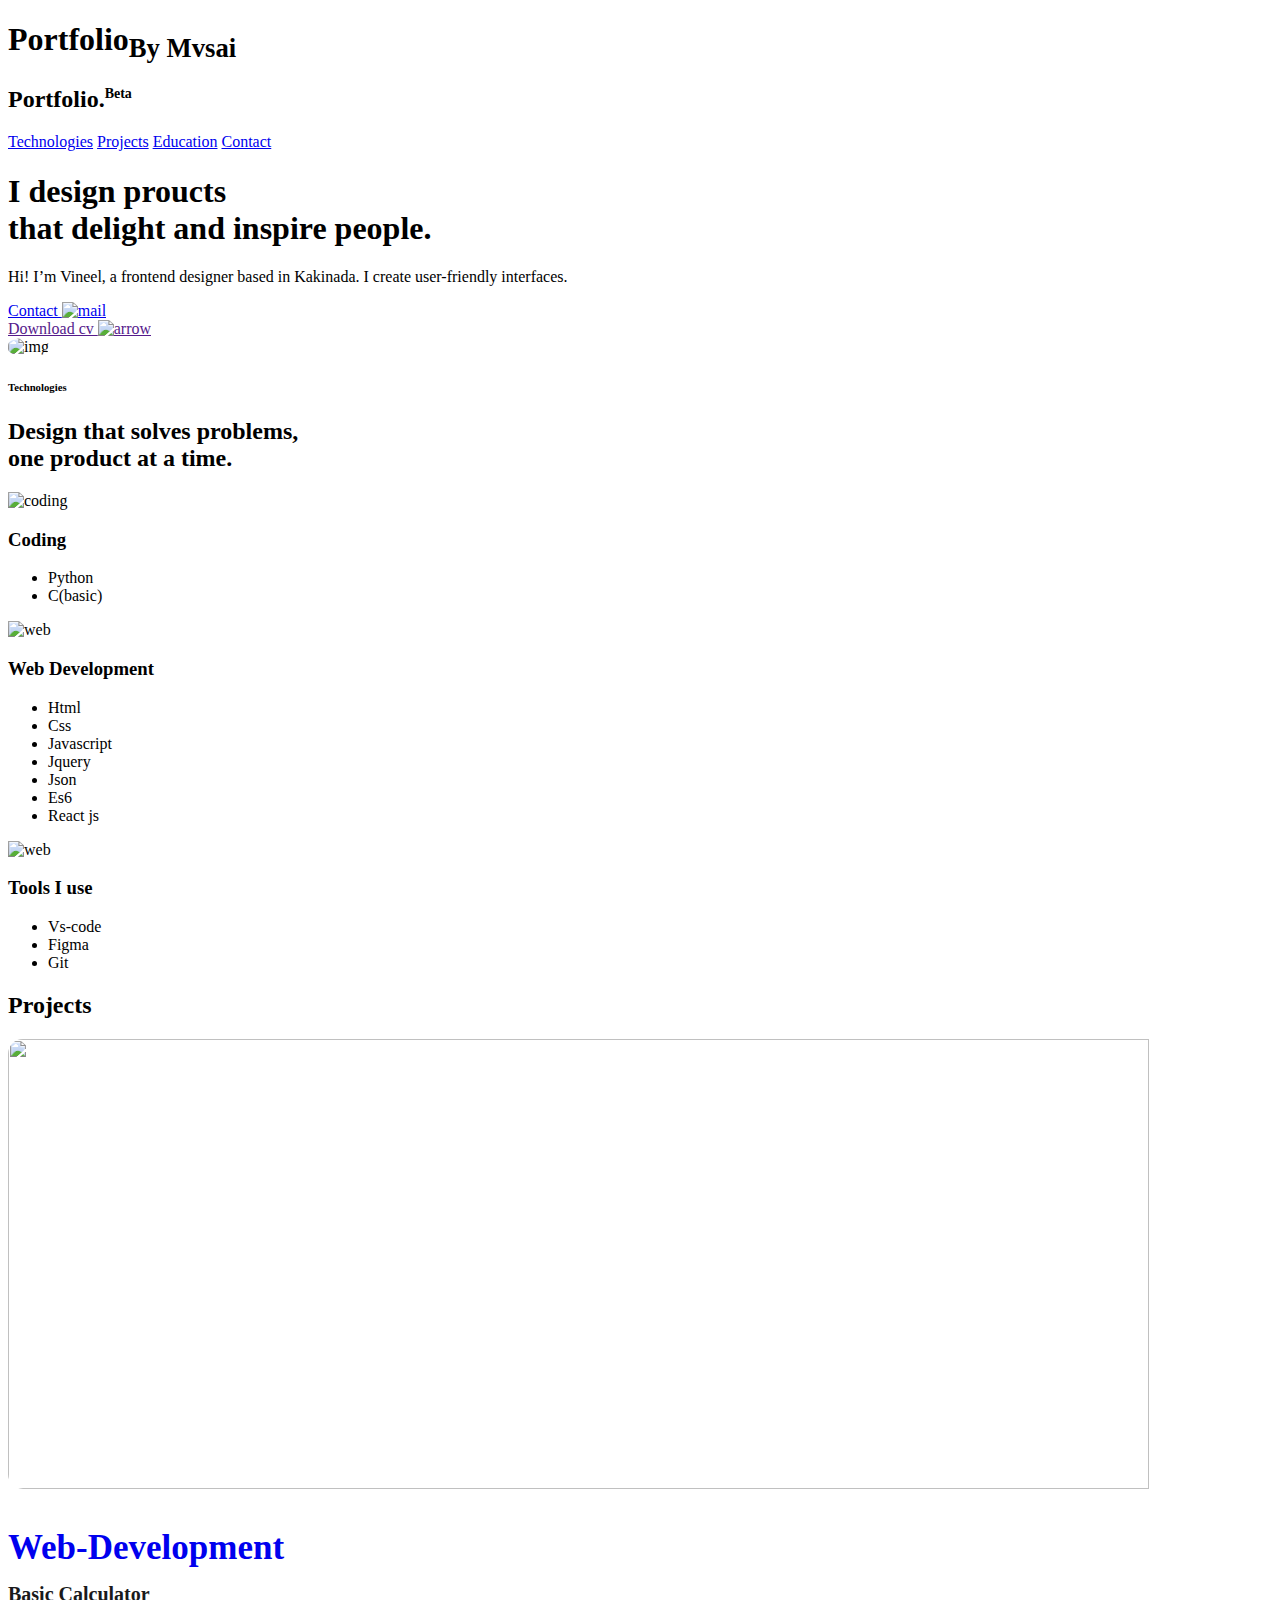
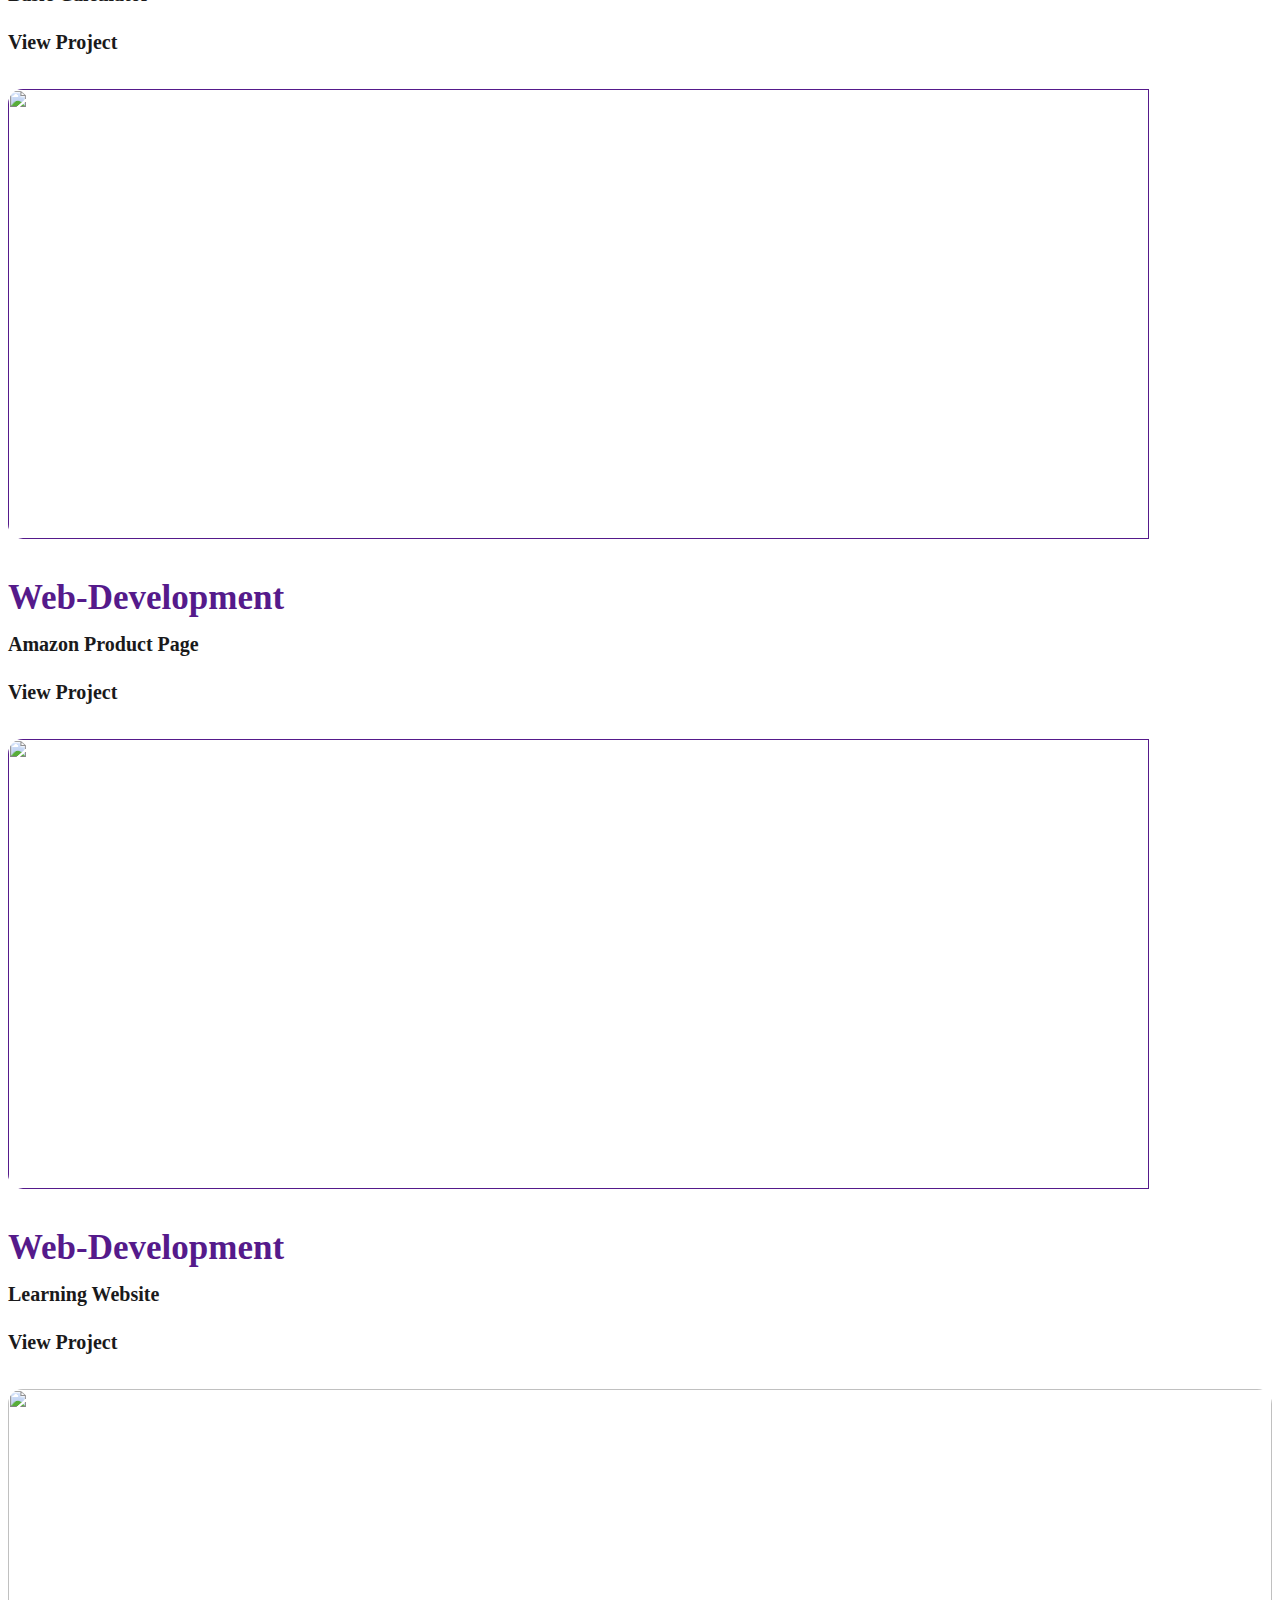
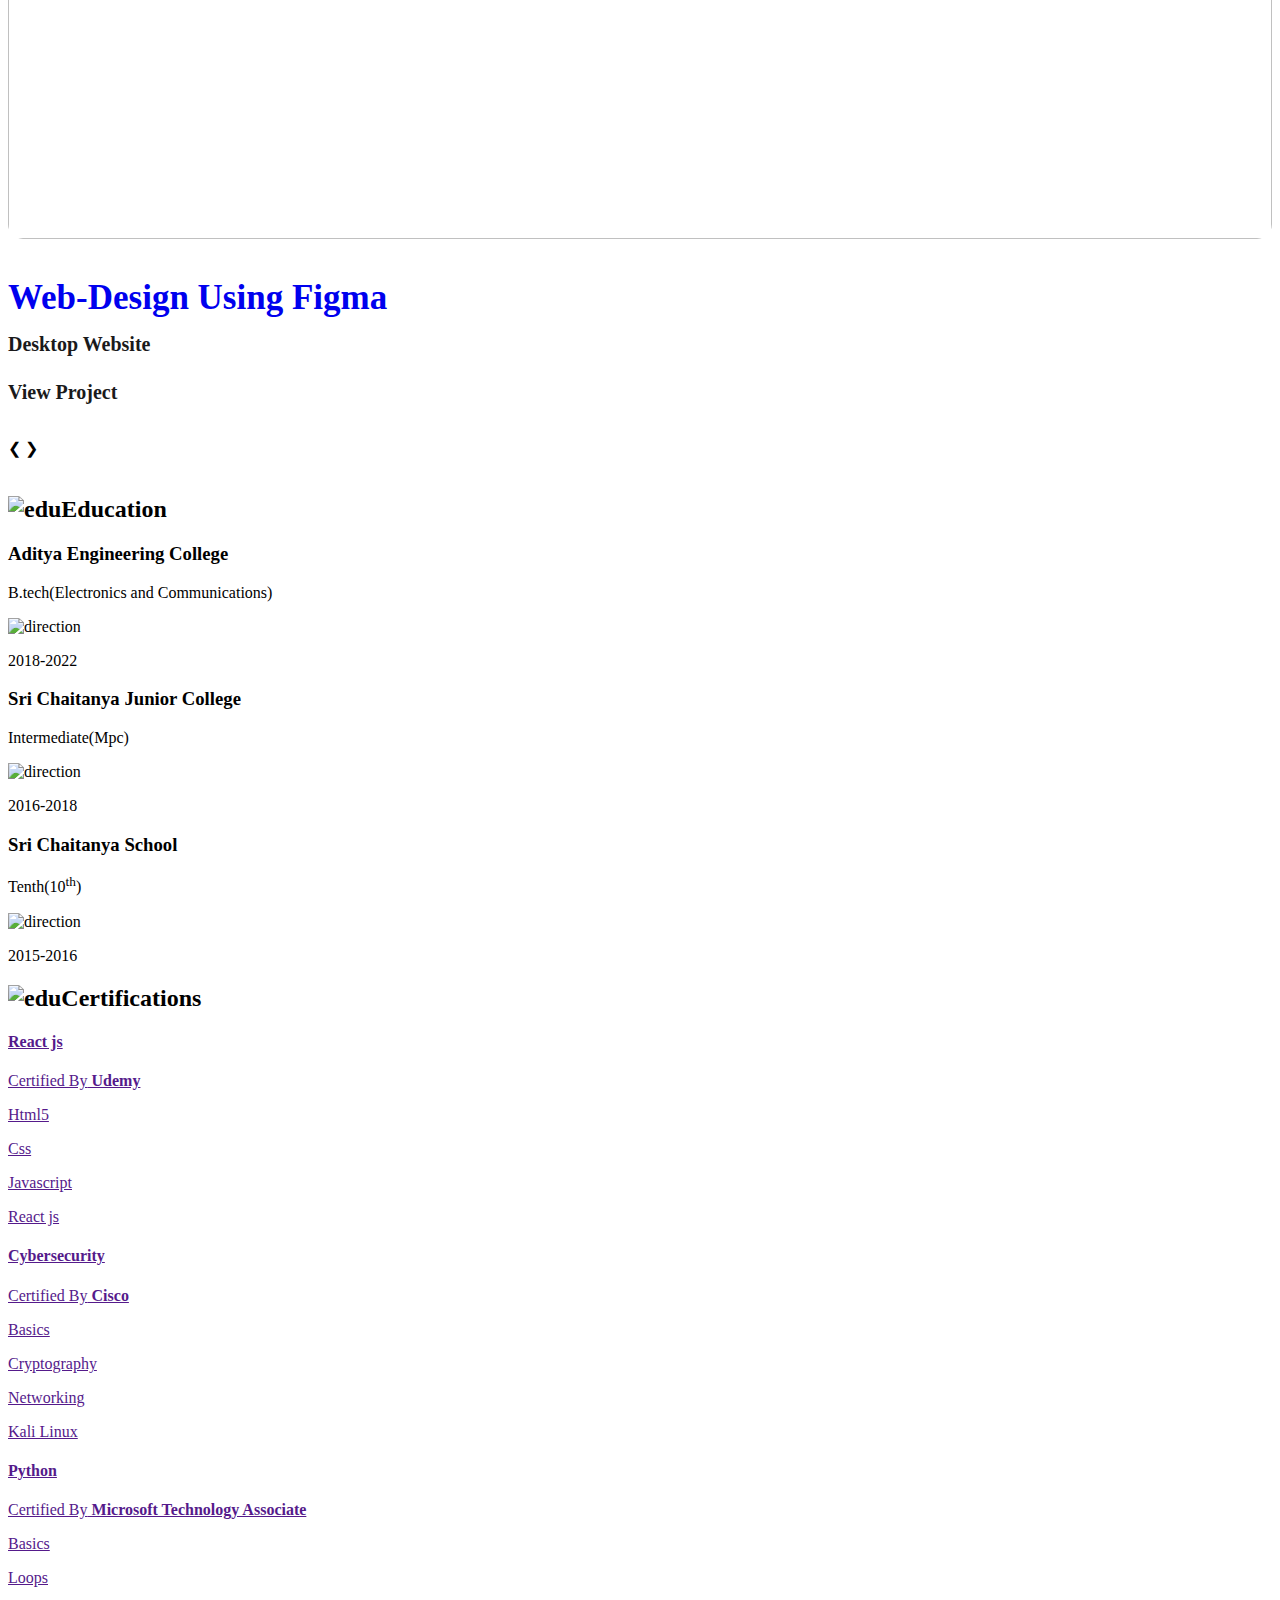
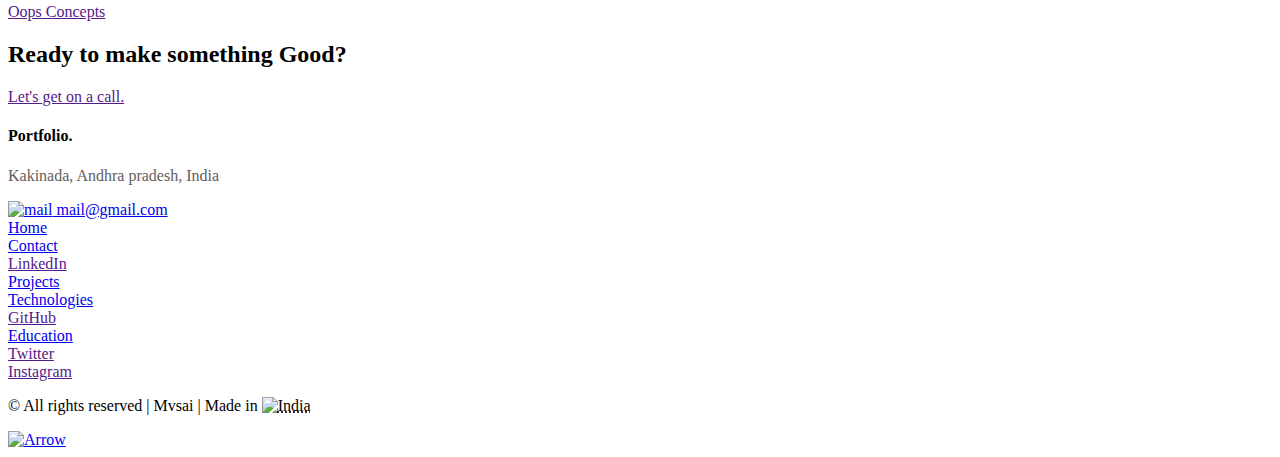
==== index.html @ 42e95835 "Rename finalproject.html to index.html" ====
<!DOCTYPE html>
<html lang="en">
    <head>
        <title>Meesala Vineel sai</title>
        <meta name="viewport" content="width=device-width,initial-scale=1.0">
        <meta charset="UTF-8">
        <script src="https://kit.fontawesome.com/dd541ecb03.js" crossorigin="anonymous"></script>
        <link href="finalproject.css" rel="stylesheet"  type="text/css">  
    </head>
    <body>
        <div id="loadpg" class="loadpage">
            <h1 class="loadname">Portfolio<sub>By Mvsai</sub></h1>
        </div>
        <div id="mainpage">
            <div id="wrapper-nav">
                <h2 id="logo">Portfolio.<sup style="font-size: 14px;">Beta</sup></h2>
                <nav id="Nav-menu">
                    <a href="#section2" class="Nav-Items">Technologies</a>
                    <a href="#projects" class="Nav-Items">Projects</a>
                    <a href="#education" class="Nav-Items">Education</a>
                    <a href="#Contact" class="Nav-Items">Contact</a>
                </nav>
            </div>
            <div class="Intro-section" id="section1">
                <div class="Intro-section-inner-wrap">
                    <div class="Intro-section-quote">
                        <h1>
                            <span class="Span">I design proucts</span>
                            <br>
                            that delight and inspire people.
                        </h1>
                        <p>Hi! I’m Vineel, a frontend designer based in Kakinada. I create user-friendly interfaces.
                        </p>
                       <div class="contact-wrap">
                            <div class="contact-btn-shape"> <a href="mailto:Mvsai8790@gmail" class="contact-Btn">Contact <img src="./svg folder/mail.svg" alt="mail"></a></div>
                            <div class="cv-btn-shape"><a href="" download="./" class="File-download">Download cv <img src="./svg folder/arrow.svg" alt="arrow"></a></div>
                       </div>
                    </div>
                    <div class="Intro-section-image">
                        <img src="./images/mvsaiphoto.png" alt="img" style="width:100%
                        ;height:470px;object-fit:contain;border-radius: 40%" class="Profile-Image">
                    </div>
                </div>
            </div>
            <div class="Intro-section2" id="section2">
                <div class="quote-wrapper">
                    <div class="intro-Head-style">
                        <h6>Technologies</h6>
                    </div>
                    <div class="quote-style">
                        <h2>Design that solves problems, <br>one product at a time.</h2>
                    </div>
                </div>
                <div class="Techs-wrapper">
                    <div class="Tech-inner-wrapper">
                        <div class="Techs">
                            <img src="./svg folder/coding.svg" alt="coding" style="width: 120px;height: 120px;">
                            <h3>Coding</h3>
                            <ul>
                                <li>Python</li>
                                <li>C(basic)</li>
                            </ul>
                        </div>
                        <div class="Techs">
                            <img src="./svg folder/web.svg" alt="web" style="width: 120px;height: 120px;">
                            <h3>Web Development</h3>
                            <ul>
                                <li>Html</li>
                                <li>Css</li>
                                <li>Javascript</li>
                                <li>Jquery</li>
                                <li>Json</li>
                                <li>Es6</li>
                                <li>React js</li>
                            </ul>
                        </div>
                        <div class="Techs">
                            <img src="./svg folder/vscode.svg" alt="web" style="width: 120px;height: 120px;">
                            <h3>Tools I use</h3>
                            <ul>
                                <li>Vs-code</li>
                                <li>Figma</li>
                                <li>Git</li>
                            </ul>
                        </div>
                    </div>
                </div>
            </div>
            <div class="section3-wrapper" id="projects">
                <div class="project-heading">
                    <h2>Projects</h2>
                </div>
                <div class="slideshow-container">
                    <div class="mySlides fade">
                      <a href="cal.html" style="text-decoration: none;"><img src="./images/project1.jpg" width="95%" height="450px" style="border-radius: 15px;">
                      <div class="text">
                        <h3 style="font-size: 35px;">Web-Development</h3>
                        <p style="font-size: 20px;color: rgb(26, 26, 27);transform: translateY(-20px);font-weight: 700;">Basic Calculator</p>
                        <p style="font-size: 20px;color: rgb(26, 26, 27);transform: translateY(-15px);font-weight: 700;">View Project</p>
                    </div>
                </a>
                    </div>
                    
                    <div class="mySlides fade">
                        <a href="" style="text-decoration: none;"><img src="./images/project2.jpg" width="95%" height="450px"  style="border-radius: 15px;">
                            <div class="text">
                              <h3 style="font-size: 35px;">Web-Development</h3>
                              <p style="font-size: 20px;color: rgb(26, 26, 27);transform: translateY(-20px);font-weight: 700;">Amazon Product Page</p>
                              <p style="font-size: 20px;color: rgb(26, 26, 27);transform: translateY(-15px);font-weight: 700;">View Project</p>
                          </div>
                      </a>
                    </div>
                    
                    <div class="mySlides fade">
                        <a href="" style="text-decoration: none;"><img src="./images/project3.jpg" width="95%" height="450px"  style="border-radius: 15px;">
                            <div class="text">
                              <h3 style="font-size: 35px;">Web-Development</h3>
                              <p style="font-size: 20px;color: rgb(26, 26, 27);transform: translateY(-20px);font-weight: 700;">Learning Website</p>
                              <p style="font-size: 20px;color: rgb(26, 26, 27);transform: translateY(-15px);font-weight: 700;">View Project</p>
                          </div>
                      </a>
                    </div>
                    <div class="mySlides fade">
                        <a href="https://www.figma.com/file/9H2WIvvLanacQ97VSWDqyE/demo1?node-id=0%3A1" style="text-decoration: none;"><img src="./images/project2.jpg" width="100%" height="450px"  style="border-radius: 15px;">
                            <div class="text">
                              <h3 style="font-size: 35px;">Web-Design Using Figma</h3>
                              <p style="font-size: 20px;color: rgb(26, 26, 27);transform: translateY(-20px);font-weight: 700;">Desktop Website</p>
                              <p style="font-size: 20px;color: rgb(26, 26, 27);transform: translateY(-15px);font-weight: 700;">View Project</p>
                          </div>
                      </a>
                    </div>
                    
                    <a class="prev" onclick="plusSlides(-1)">&#10094;</a>
                    <a class="next" onclick="plusSlides(1)">&#10095;</a>
                    
                    </div>
                    <br>
                    
                    <div style="text-align:center">
                      <span class="dot" onclick="currentSlide(1)"></span> 
                      <span class="dot" onclick="currentSlide(2)"></span> 
                      <span class="dot" onclick="currentSlide(3)"></span> 
                    </div>
            </div>
            <div class="section4-wrapper" id="education">
                <h2><img class="Edu-logo" src="./svg folder/edu.svg" alt="edu" width="70px" height="70px">Education</h2>
                <div class="Edu-Wrapper">
                    <div class="Education-box">
                        <h3>Aditya Engineering College</h3>
                        <div class="Eduction">
                            <p  class="Edu-Class">B.tech(Electronics and Communications)</p>
                            <img class="Direct" src="./images/direction.png" alt="direction" width="20px" height="20px">
                            <p class="Edu-Year">2018-2022<p>
                        </div>
                    </div>
                    <div class="Education-box">
                        <h3>Sri Chaitanya Junior College</h3>
                        <div class="Eduction">
                            <p  class="Edu-Class">Intermediate(Mpc)</p>
                            <img class="Direct" src="./images/direction.png" alt="direction" width="20px" height="20px">
                            <p class="Edu-Year">2016-2018<p>
                        </div>
                    </div>
                    <div class="Education-box">
                        <h3>Sri Chaitanya School</h3>
                        <div class="Eduction">
                            <p  class="Edu-Class">Tenth(10<sup>th</sup>)</p>
                            <img class="Direct" src="./images/direction.png" alt="direction" width="20px" height="20px">
                            <p class="Edu-Year">2015-2016<p>
                        </div>
                    </div>
                </div>
                <h2><img class="Edu-logo" src="./svg folder/certificate.svg" alt="edu" width="70px" height="70px">Certifications</h2>
                <div class="Certi-box">
                    <div class="Certificate c1">
                        <a href="">
                            <div class="Inner-wrapper-cert">
                                <h4 class="Heading">React js</h4>
                                <p class="para">Certified By<b> Udemy</b></p>
                                <p class="Chapters">Html5</p>
                                <p class="Chapters">Css</p>
                                <p class="Chapters">Javascript</p>
                                <p class="Chapters">React js</p>
                            </div>
                        </a>
                    </div>
                    <div class="Certificate c2">
                        <a href="">
                            <div class="Inner-wrapper-cert">
                                <h4 class="Heading">Cybersecurity</h4>
                                <p class="para">Certified By<b> Cisco</b></p>
                                <p class="Chapters">Basics</p>
                                <p class="Chapters">Cryptography</p>
                                <p class="Chapters">Networking</p>
                                <p class="Chapters">Kali Linux</p>
                            </div>
                        </a>
                    </div>
                    <div class="Certificate c3">
                       <a href="">
                        <div class="Inner-wrapper-cert">
                            <h4 class="Heading">Python</h4>
                            <p class="para">Certified By<b> Microsoft Technology Associate</b></p>
                            <p class="Chapters">Basics</p>
                            <p class="Chapters">Loops</p>
                            <p class="Chapters">Oops Concepts</p>
                        </div>
                       </a>
                    </div>
                </div>
            </div>
            <div class="Contact-section" id="Contact">
                <h2 class="textHead">Ready to make something Good?</h2>
                <a  class="Text2"href="">
                <span class="text2">Let's get on a call.</span>   
                </a>
                <div class="footerLogo">
                    <h4>Portfolio.</h4>
                    <p style="color: #635d5d;">Kakinada, Andhra pradesh, India</p>
                    <a aria-current="page" href="mailto:Mvsai8790@gmail"><img class="Maillogo" src="./svg folder/mail.svg" width="30" height="30" alt="mail"> mail@gmail.com</a>
                </div>
                <div class="Flexbox">
                    <div class="inner-flex-items t1">
                        <div class="Link-style"><a href="finalproject.html">Home</a></div>
                        <div class="Link-style"><a href="mailto:Mvsai8790@gmail:">Contact</a></div>
                        <div class="Link-style"><a href="">LinkedIn</a></div>
                    </div>
                    <div class="inner-flex-items t2">
                        <div class="Link-style"><a href="#projects">Projects</a></div>
                        <div class="Link-style"><a  href="#section2">Technologies</a></div>
                        <div class="Link-style"><a href="">GitHub</a></div>
                    </div>
                    <div class="inner-flex-items t3">
                        <div class="Link-style"><a href="#education">Education</a></div>
                        <div class="Link-style"><a href="">Twitter</a></div>
                        <div class="Link-style"><a href="">Instagram</a></div>
                    </div>
                </div>
                <div>
                    <footer>
                        <p> &copy; All rights reserved | Mvsai | Made in <abbr title="India"><img src="./svg folder/india.svg" alt="India" width="30" height="30"></abbr></p>
                    </footer>
                </div>
            </div>
        </div>
        <div class="arrow-btn">
            <a href="#section1"><img class="img" src="./svg folder/UpwardArrow.svg" alt="Arrow" width="25px" height="25px"></a>
        </div>
        <script src="finalproject.js"></script>
    </body>
</html>
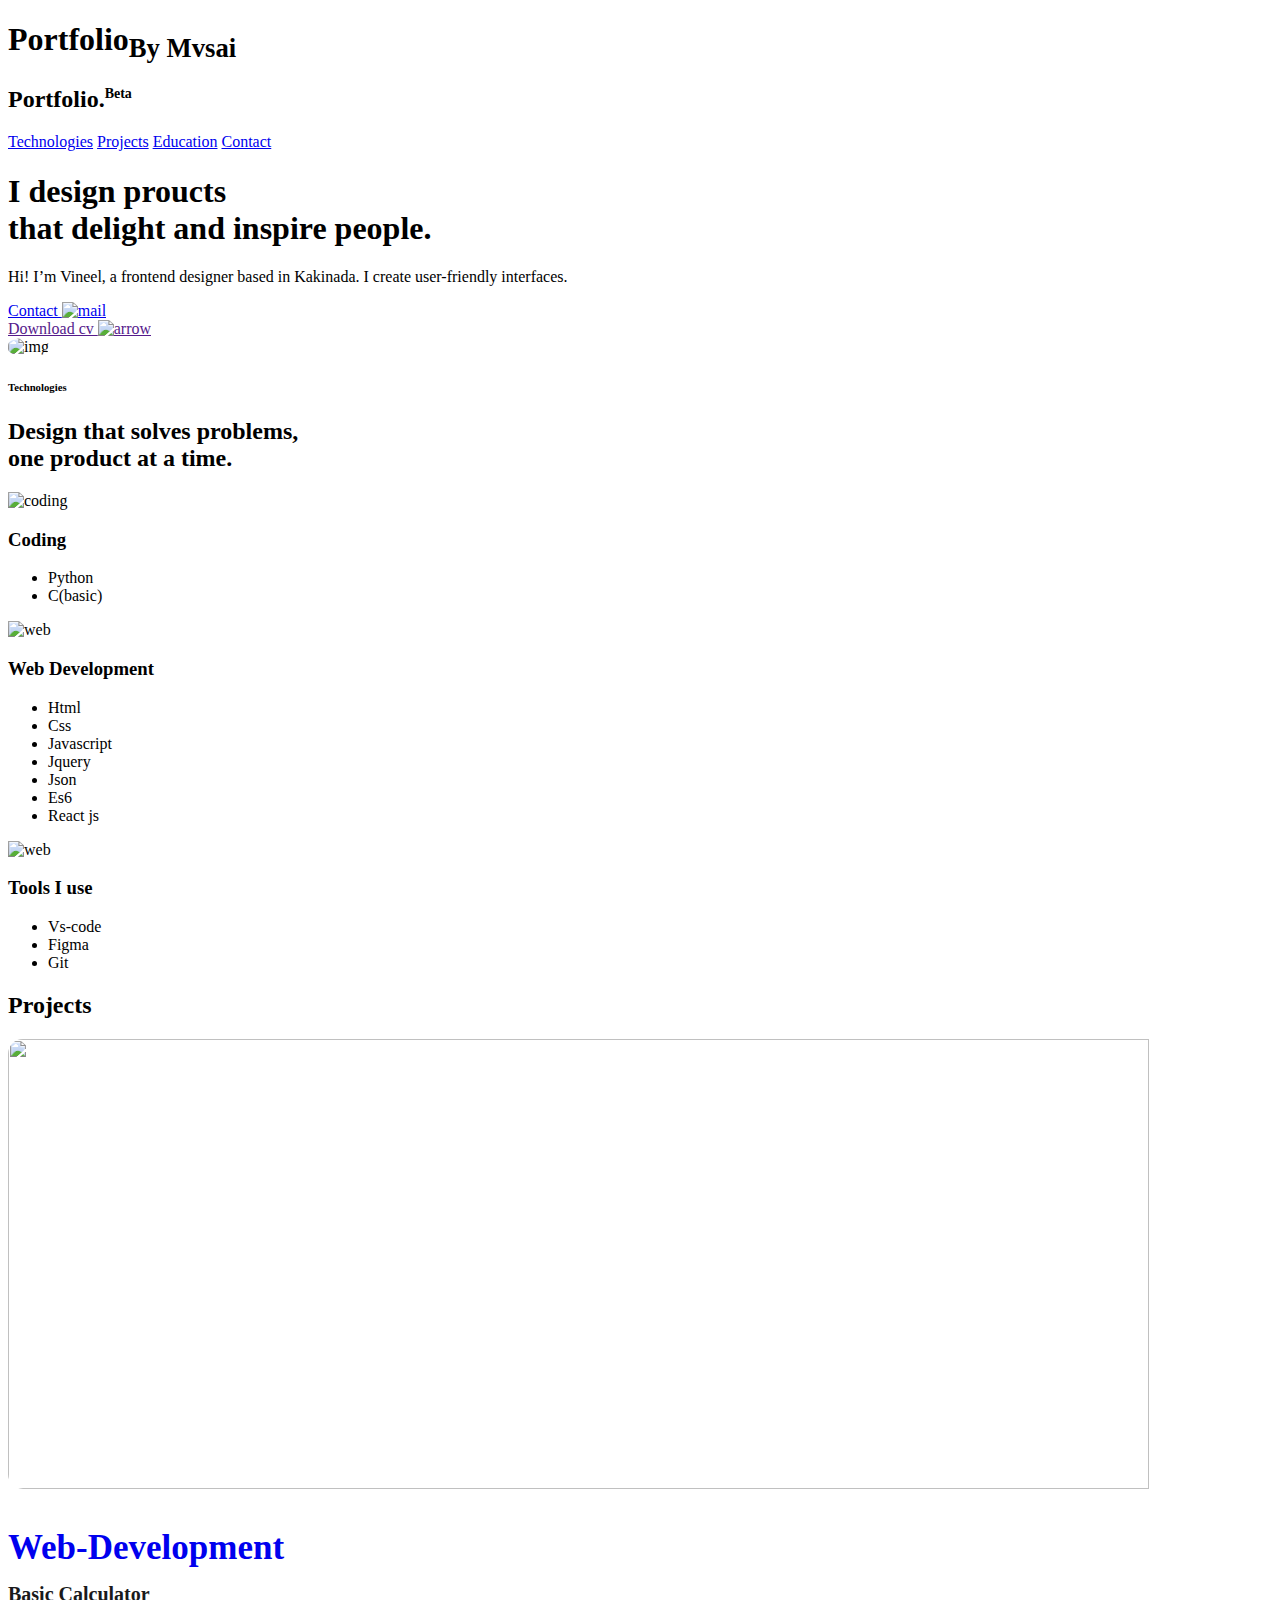
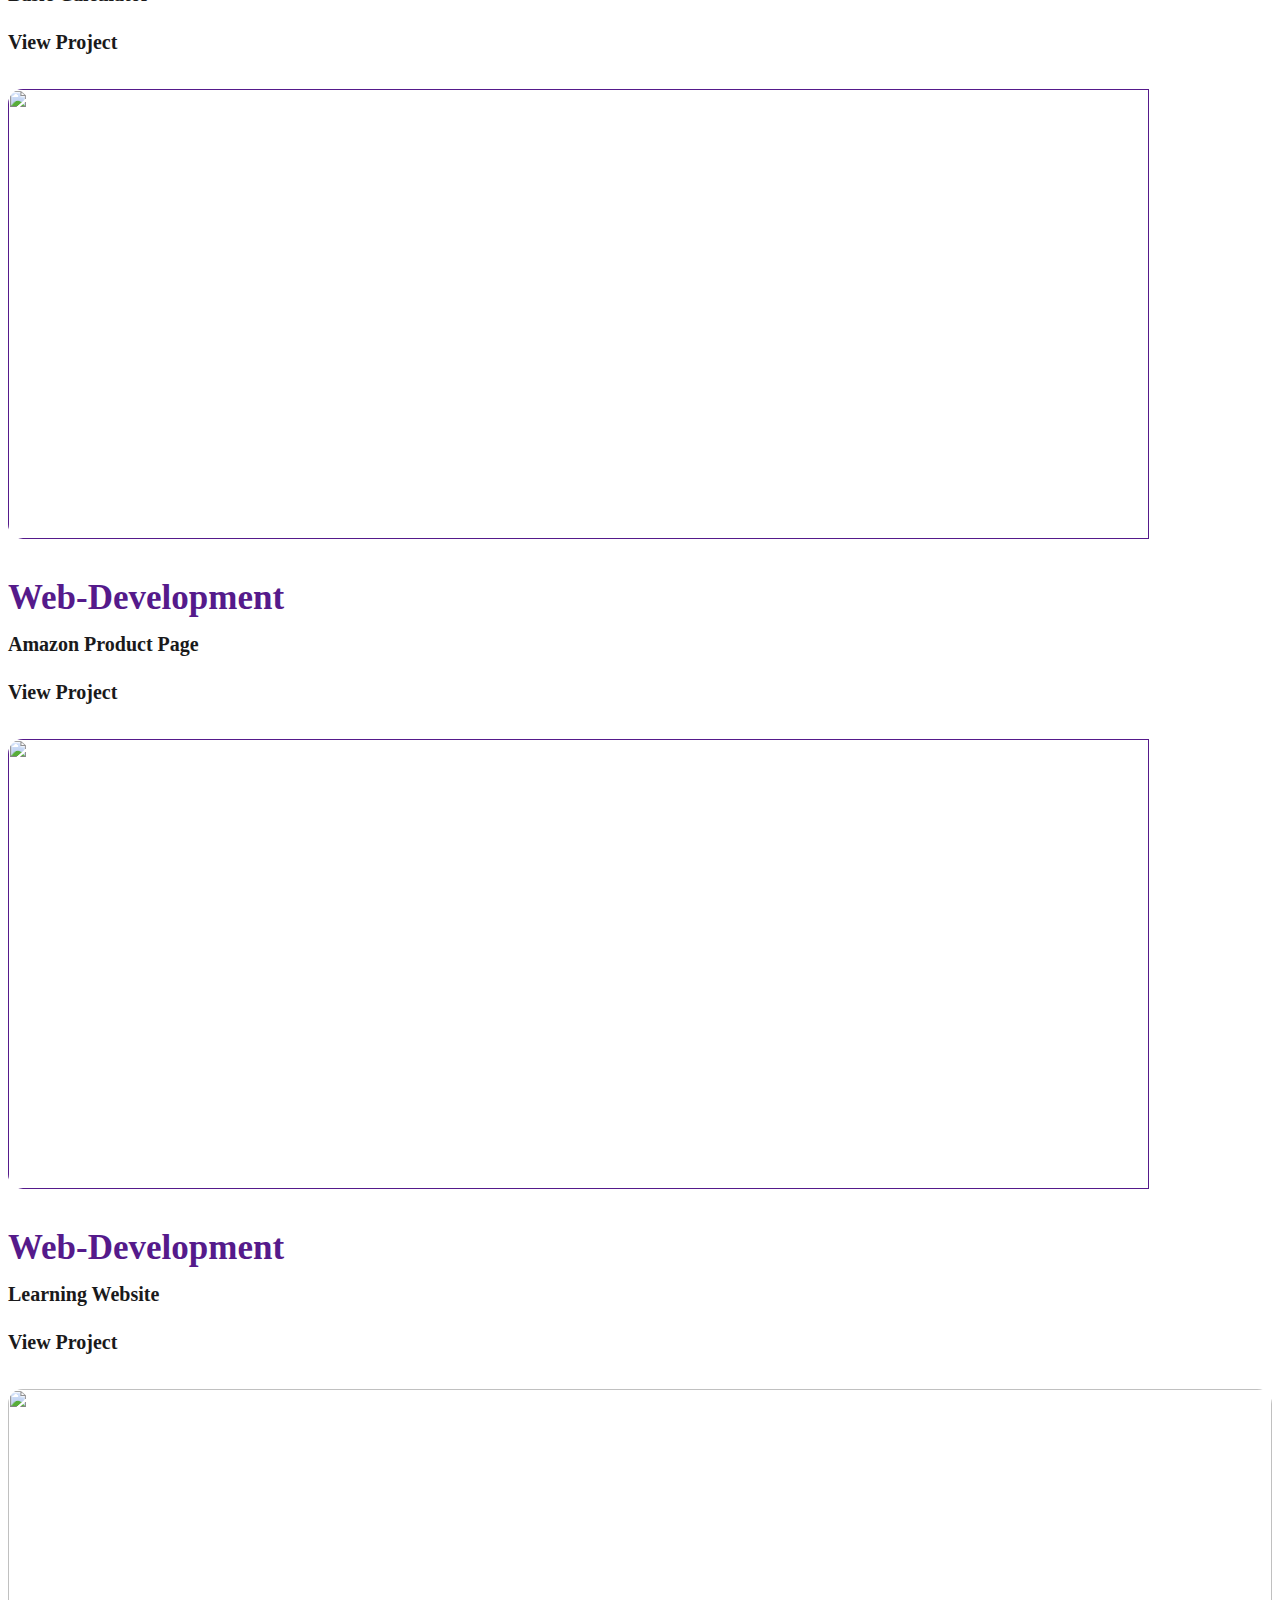
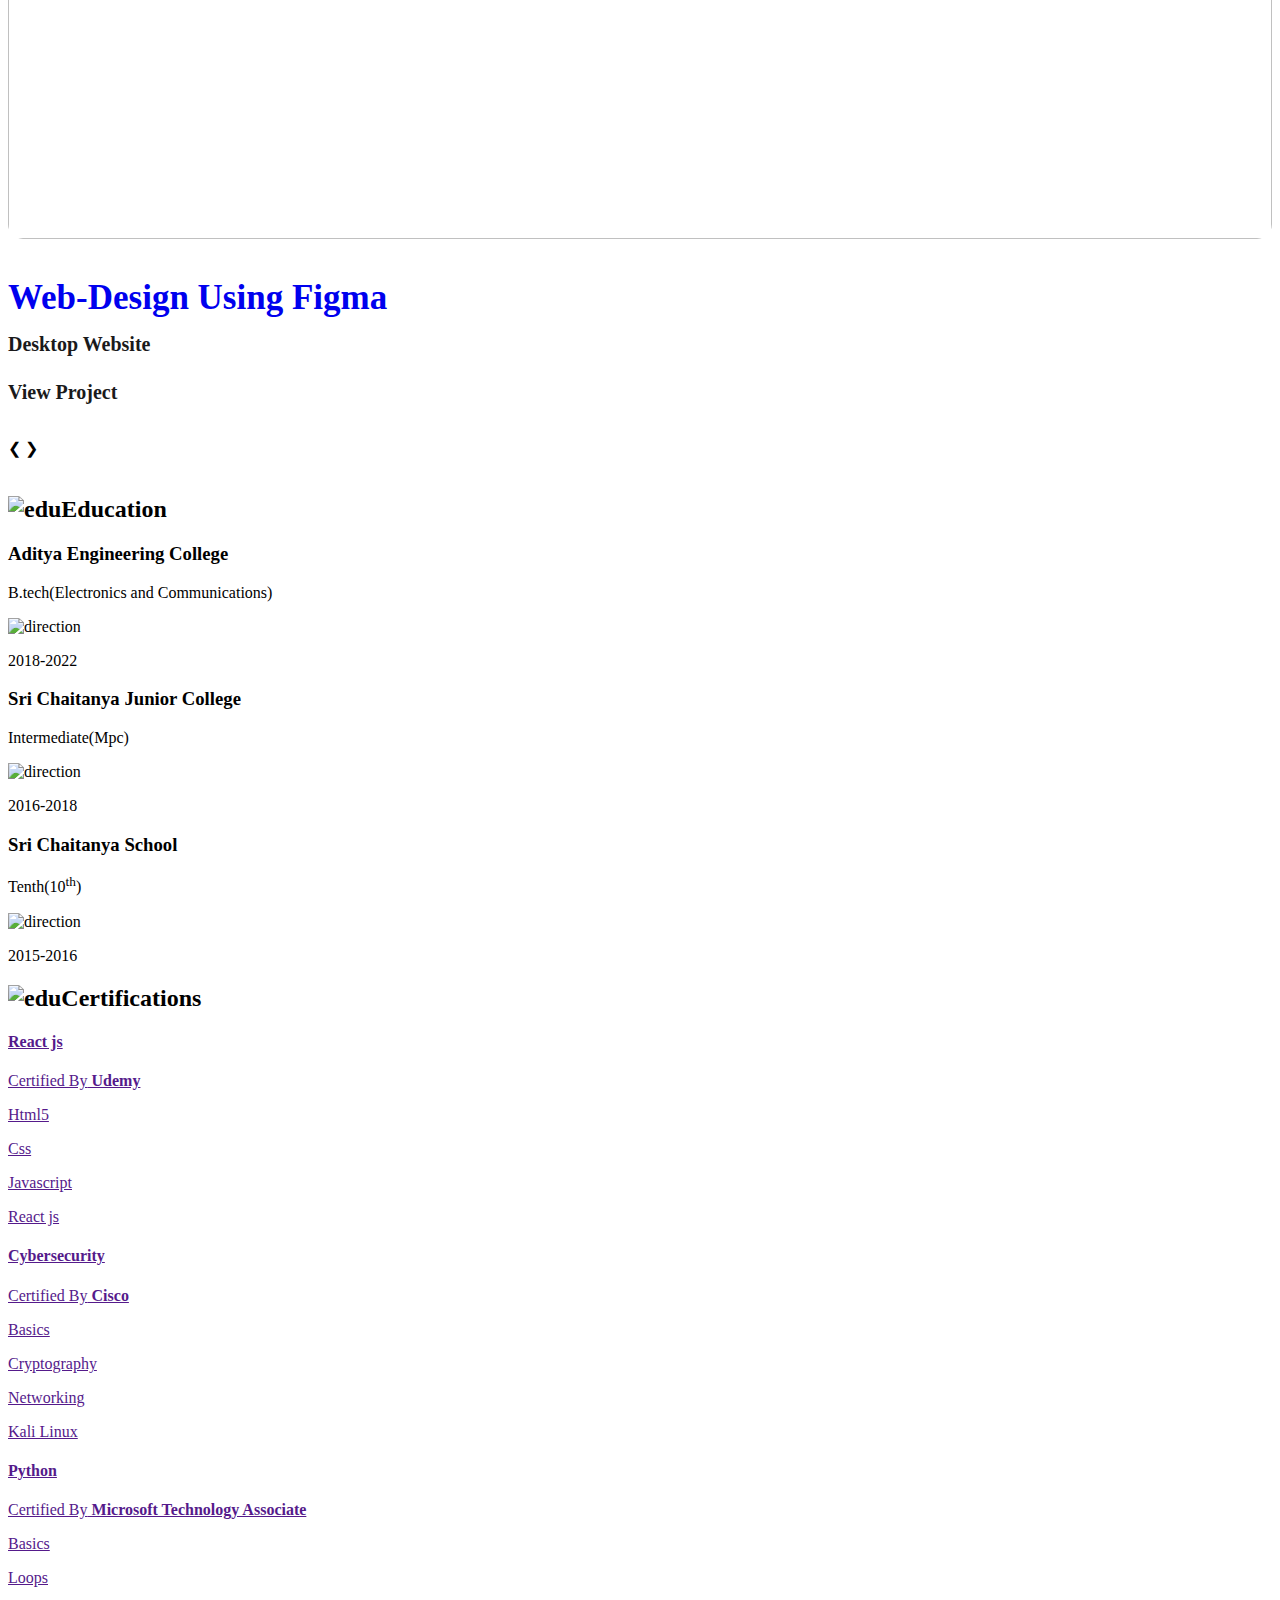
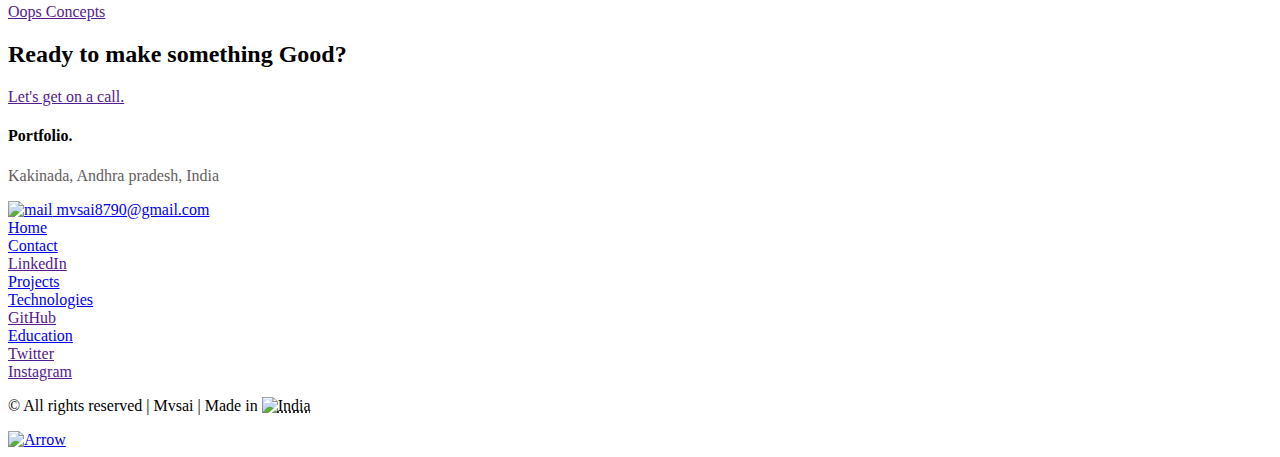
==== commit c836b41b: "Update index.html" ====
--- a/index.html
+++ b/index.html
@@ -217,7 +217,7 @@
                 <div class="footerLogo">
                     <h4>Portfolio.</h4>
                     <p style="color: #635d5d;">Kakinada, Andhra pradesh, India</p>
-                    <a aria-current="page" href="mailto:Mvsai8790@gmail"><img class="Maillogo" src="./svg folder/mail.svg" width="30" height="30" alt="mail"> mail@gmail.com</a>
+                    <a aria-current="page" href="mailto:Mvsai8790@gmail"><img class="Maillogo" src="./svg folder/mail.svg" width="30" height="30" alt="mail"> mvsai8790@gmail.com</a>
                 </div>
                 <div class="Flexbox">
                     <div class="inner-flex-items t1">
